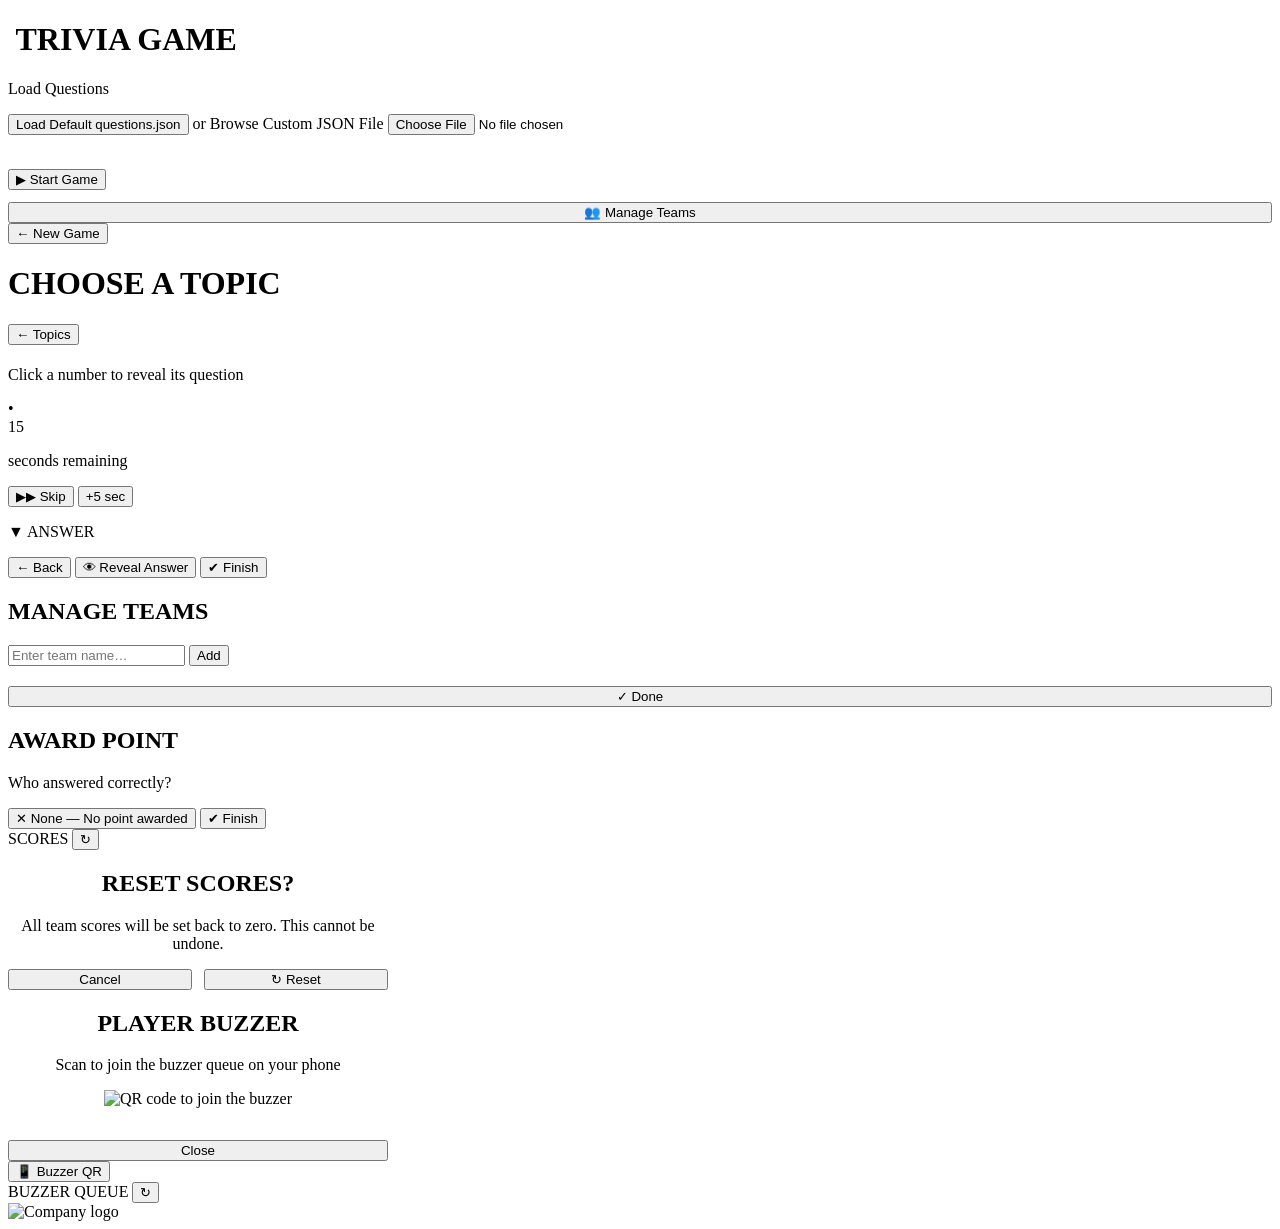
==== Trivia Game/templates/index.html @ 4231517c "Initial" ====
<!DOCTYPE html>
<html lang="en">
<head>
    <meta charset="UTF-8">
    <meta name="viewport" content="width=device-width, initial-scale=1.0">
    <title>Trivia Game</title>
    <link rel="preconnect" href="https://fonts.googleapis.com">
    <link rel="preconnect" href="https://fonts.gstatic.com" crossorigin>
    <link href="https://fonts.googleapis.com/css2?family=Montserrat:wght@400;700;800;900&display=swap" rel="stylesheet">
    <link rel="stylesheet" href="/static/css/style.css">
</head>
<body>

    <!-- ══════════════════════════════════════════════
         SCREEN 1 — Setup
    ══════════════════════════════════════════════ -->
    <div id="screen-setup" class="screen active">
        <div class="setup-container">

            <h1 class="game-title"><img src="/static/images/trivia_logo.png" alt="" class="title-logo"> TRIVIA GAME</h1>

            <!-- Load questions card -->
            <div class="card">
                <p class="card-title">Load Questions</p>
                <div class="file-section">
                    <button id="btn-load-default" class="btn-blue">
                        Load Default questions.json
                    </button>
                    <span class="or-text">or</span>
                    <label class="btn-file">
                        Browse Custom JSON File
                        <input type="file" id="file-input" accept=".json">
                    </label>
                </div>
                <p id="load-status" class="load-status"></p>
                <button id="btn-start-game" class="btn-gold btn-large" style="margin-top:18px;">&#9654; Start Game</button>
                <button id="btn-manage-teams" class="btn-ghost" style="margin-top:12px; width:100%;">&#128101; Manage Teams</button>
            </div>

        </div>
    </div>

    <!-- ══════════════════════════════════════════════
         SCREEN 2 — Topics Overview
    ══════════════════════════════════════════════ -->
    <div id="screen-topics" class="screen">
        <div class="top-bar">
            <button id="btn-new-game" class="btn-ghost">&#8592; New Game</button>
            <h1 class="screen-title">CHOOSE A TOPIC</h1>
            <div class="top-bar-spacer"></div>
        </div>
        <div id="topics-grid" class="topics-grid"></div>
    </div>

    <!-- ══════════════════════════════════════════════
         SCREEN 3 — Questions Board (for one topic)
    ══════════════════════════════════════════════ -->
    <div id="screen-questions" class="screen">
        <div class="top-bar">
            <button id="btn-back-to-topics" class="btn-ghost">&#8592; Topics</button>
            <h1 id="current-topic-name" class="screen-title"></h1>
            <div class="top-bar-spacer"></div>
        </div>
        <p class="board-hint">Click a number to reveal its question</p>
        <div id="questions-grid" class="questions-grid"></div>
    </div>

    <!-- ══════════════════════════════════════════════
         SCREEN 4 — Single Question View
    ══════════════════════════════════════════════ -->
    <div id="screen-question" class="screen">
        <div class="question-card">

            <div class="question-meta">
                <span id="q-topic-label" class="q-topic-label"></span>
                <span class="meta-sep">&#8226;</span>
                <span id="q-number-label" class="q-number-label"></span>
            </div>

            <div class="meta-divider"></div>

            <div id="q-text" class="q-text"></div>

            <!-- Timer — starts when question is opened -->
            <div id="timer-section" class="timer-section hidden">
                <div id="timer-display" class="timer-display">15</div>
                <p class="timer-label">seconds remaining</p>
                <div class="timer-btns">
                    <button id="btn-skip" class="btn-skip hidden">&#9654;&#9654; Skip</button>
                    <button id="btn-plus5" class="btn-plus5 hidden">+5 sec</button>
                </div>
            </div>

            <!-- Answer section — hidden until revealed -->
            <div id="answer-section" class="answer-section hidden">
                <p class="answer-label">&#9660; ANSWER</p>
                <p id="a-text" class="a-text"></p>
            </div>

            <!-- Buttons -->
            <div class="q-buttons">
                <button id="btn-back-no-answer" class="btn-ghost">&#8592; Back</button>
                <button id="btn-reveal-answer" class="btn-blue btn-large">&#128065; Reveal Answer</button>
                <button id="btn-finish" class="btn-gold btn-large hidden">&#10004; Finish</button>
            </div>

        </div>
    </div>

    <!-- Teams Setup Modal -->
    <div id="modal-teams" class="modal-overlay hidden">
        <div class="modal-box">
            <h2 class="modal-title">MANAGE TEAMS</h2>
            <div class="modal-team-input">
                <input type="text" id="team-name-input" class="team-name-input" placeholder="Enter team name…" maxlength="30" autocomplete="off">
                <button id="btn-add-team" class="btn-blue">Add</button>
            </div>
            <div id="teams-list" class="teams-list"></div>
            <button id="btn-teams-done" class="btn-gold" style="margin-top:20px; width:100%;">&#10003; Done</button>
        </div>
    </div>

    <!-- Award Point Modal -->
    <div id="modal-award" class="modal-overlay hidden">
        <div class="modal-box">
            <h2 class="modal-title">AWARD POINT</h2>
            <p class="modal-subtitle">Who answered correctly?</p>
            <div id="award-teams-btns" class="award-teams-btns"></div>
            <button id="btn-award-none" class="btn-award-none">&#10005; None — No point awarded</button>
            <button id="btn-award-finish" class="btn-award-finish">&#10004; Finish</button>
        </div>
    </div>

    <!-- Scoreboard (fixed bottom-left) -->
    <div id="scoreboard-bar" class="scoreboard-bar hidden">
        <div class="scoreboard-header">
            <span class="scoreboard-label">SCORES</span>
            <button id="btn-reset-scores" class="btn-reset-scores" title="Reset all scores">&#8635;</button>
        </div>
        <div id="scoreboard-teams" class="scoreboard-teams"></div>
    </div>

    <!-- Reset Scores Confirmation Modal -->
    <div id="modal-reset" class="modal-overlay hidden">
        <div class="modal-box" style="max-width:380px; text-align:center;">
            <h2 class="modal-title">RESET SCORES?</h2>
            <p class="modal-subtitle">All team scores will be set back to zero. This cannot be undone.</p>
            <div style="display:flex; gap:12px; margin-top:8px;">
                <button id="btn-reset-cancel" class="btn-ghost" style="flex:1;">Cancel</button>
                <button id="btn-reset-confirm" class="btn-red" style="flex:1;">&#8635; Reset</button>
            </div>
        </div>
    </div>

    <!-- QR Code / Player Buzzer Modal -->
    <div id="modal-qr" class="modal-overlay hidden">
        <div class="modal-box" style="max-width:380px; text-align:center;">
            <h2 class="modal-title">PLAYER BUZZER</h2>
            <p class="modal-subtitle">Scan to join the buzzer queue on your phone</p>
            <img id="qr-image" class="qr-image" alt="QR code to join the buzzer">
            <p id="join-url-text" class="join-url-text"></p>
            <button id="btn-qr-close" class="btn-gold" style="width:100%; margin-top:16px;">Close</button>
        </div>
    </div>

    <!-- Buzzer QR floating button (top-right) -->
    <button id="btn-show-qr" class="btn-floating-qr" title="Show player buzzer QR code">&#128241; Buzzer QR</button>

    <!-- Buzzer Queue (fixed bottom-right, live-updated) -->
    <div id="buzzer-queue-bar" class="buzzer-queue-bar">
        <div class="buzzer-queue-header">
            <span class="buzzer-queue-label">BUZZER QUEUE</span>
            <button id="btn-clear-buzzer" class="btn-reset-scores" title="Clear the queue">&#8635;</button>
        </div>
        <div id="buzzer-queue-list" class="buzzer-queue-list"></div>
    </div>

    <script src="/static/js/script.js"></script>

    <!-- Company logo — bottom right corner -->
    <div class="logo-corner">
        <img src="/static/images/logo.png" alt="Company logo" class="logo-img">
    </div>
</body>
</html>
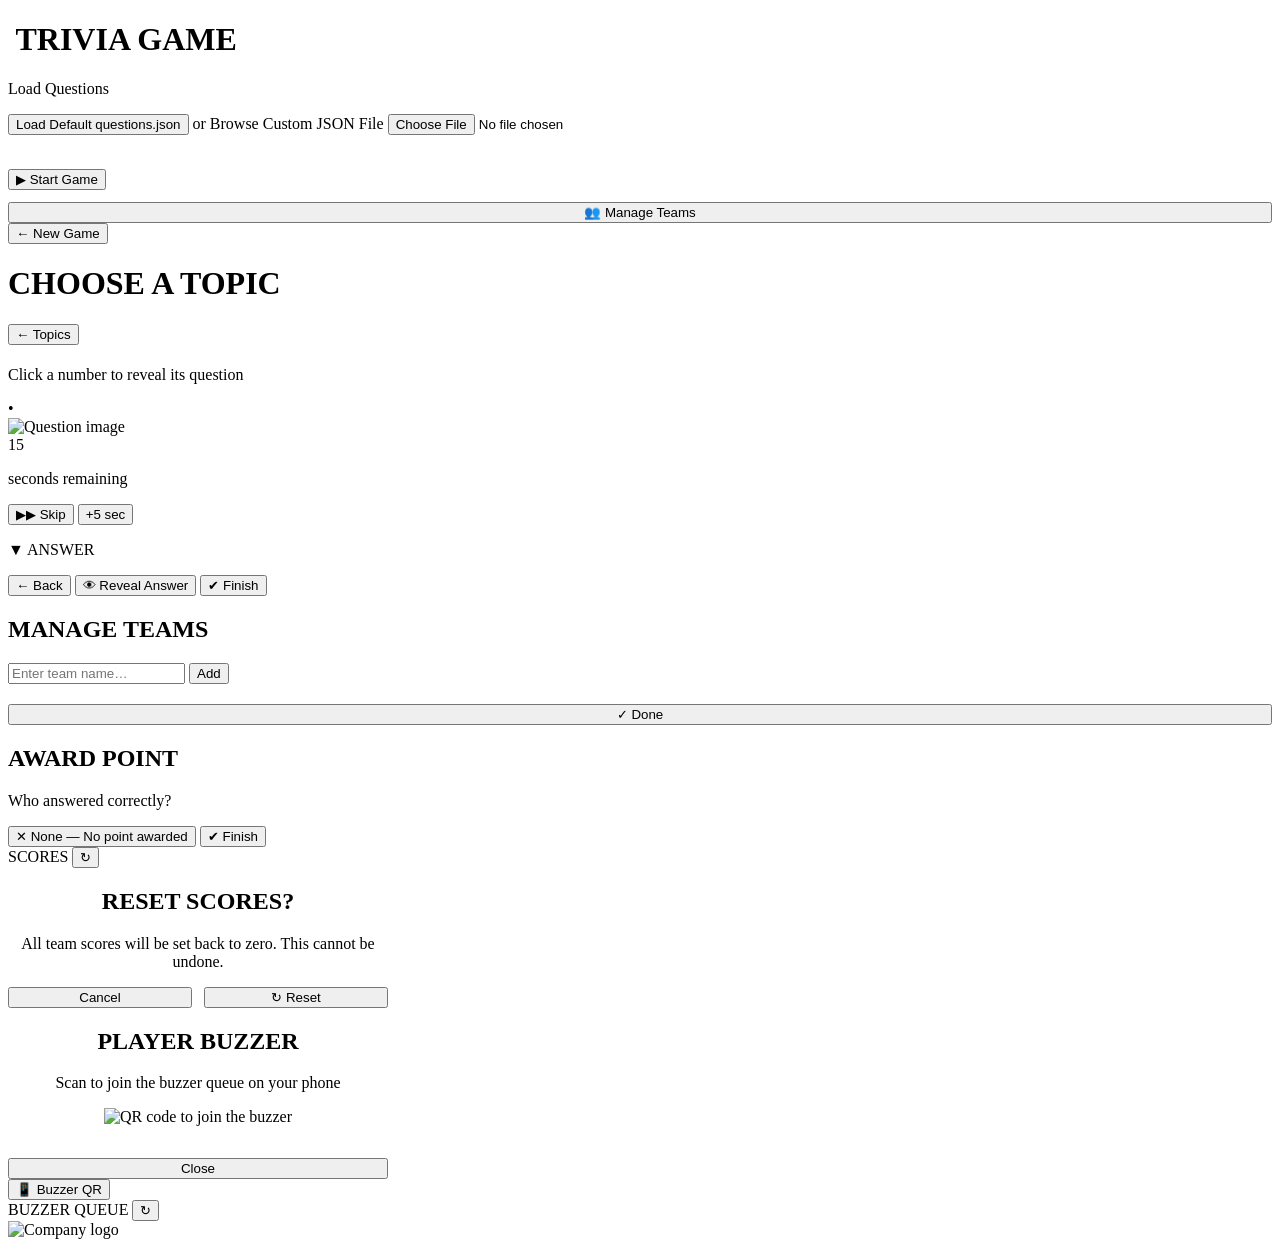
==== commit 70d6d5d5: "Add picture, answer options and fun facts to questions; add trivia night set - Question screen shows" ====
--- a/Trivia Game/templates/index.html
+++ b/Trivia Game/templates/index.html
@@ -81,6 +81,12 @@
 
             <div id="q-text" class="q-text"></div>
 
+            <!-- Optional picture (e.g. a flag) -->
+            <img id="q-image" class="q-image hidden" alt="Question image">
+
+            <!-- Optional multiple-choice options -->
+            <div id="q-options" class="q-options hidden"></div>
+
             <!-- Timer — starts when question is opened -->
             <div id="timer-section" class="timer-section hidden">
                 <div id="timer-display" class="timer-display">15</div>
@@ -95,6 +101,7 @@
             <div id="answer-section" class="answer-section hidden">
                 <p class="answer-label">&#9660; ANSWER</p>
                 <p id="a-text" class="a-text"></p>
+                <p id="a-fact" class="a-fact hidden"></p>
             </div>
 
             <!-- Buttons -->
